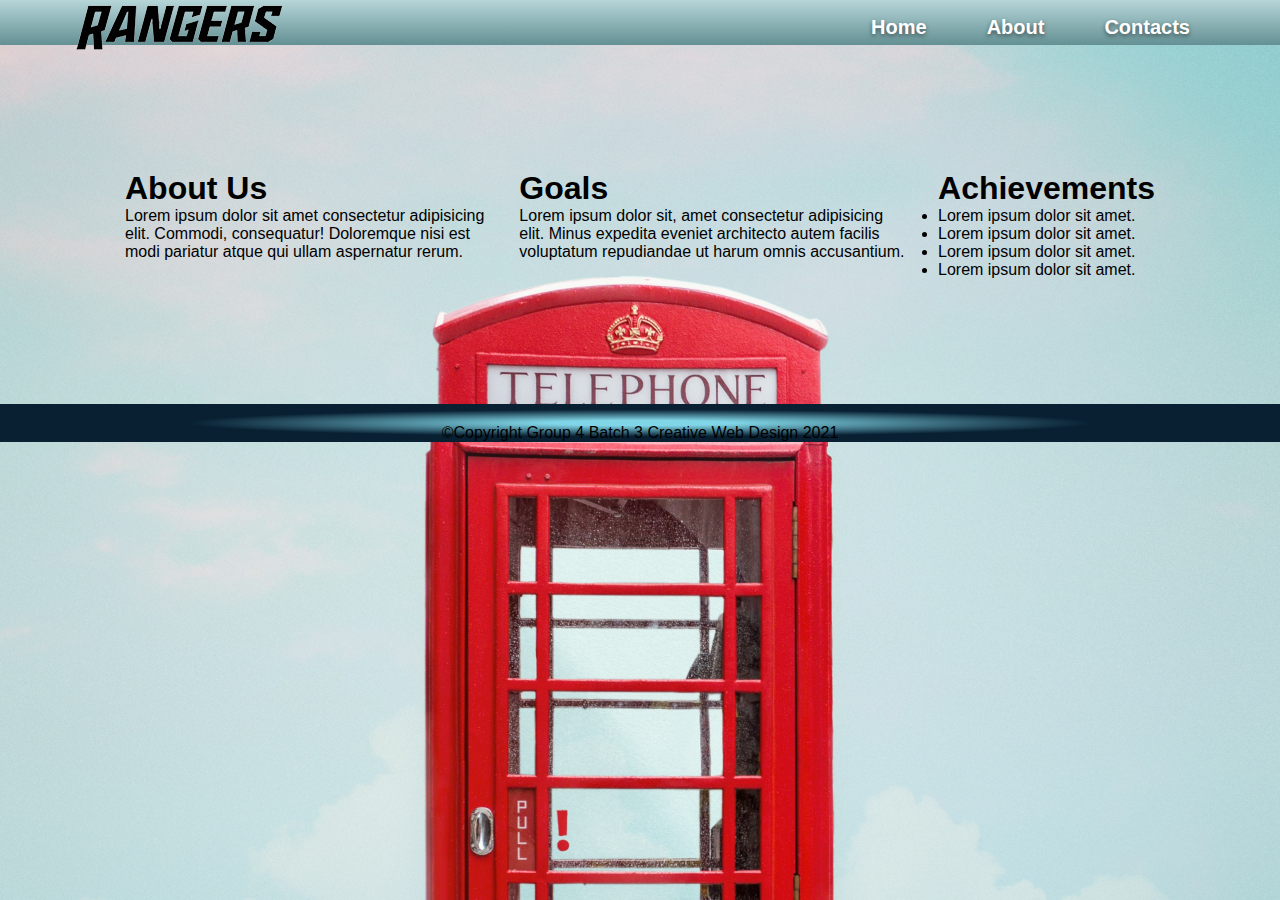
==== index.html @ 89c2c1b7 "Update index.html" ====
<!DOCTYPE html>
<html lang="en">
<head>
    <meta charset="UTF-8">
    <meta http-equiv="X-UA-Compatible" content="IE=edge">
    <meta name="viewport" content="width=device-width, initial-scale=1.0">
    <link href="https://cdn.jsdelivr.net/npm/bootstrap@5.1.3/dist/css/bootstrap.min.css" rel="stylesheet" integrity="sha384-1BmE4kWBq78iYhFldvKuhfTAU6auU8tT94WrHftjDbrCEXSU1oBoqyl2QvZ6jIW3" crossorigin="anonymous">
    <script src="https://cdn.jsdelivr.net/npm/bootstrap@5.1.3/dist/js/bootstrap.bundle.min.js" integrity="sha384-ka7Sk0Gln4gmtz2MlQnikT1wXgYsOg+OMhuP+IlRH9sENBO0LRn5q+8nbTov4+1p" crossorigin="anonymous"></script>
    <link rel="stylesheet" href="./Ej/css/proposal.css">
    <link rel="stylesheet" href="https://cdnjs.cloudflare.com/ajax/libs/font-awesome/6.0.0-beta2/css/all.min.css" integrity="sha512-YWzhKL2whUzgiheMoBFwW8CKV4qpHQAEuvilg9FAn5VJUDwKZZxkJNuGM4XkWuk94WCrrwslk8yWNGmY1EduTA==" crossorigin="anonymous" referrerpolicy="no-referrer" />
    <title>About Page</title>
</head>
<body>
    <nav id="navbar">
        <h1 class="logo">
            <i><img src="../Ej/image/rangers.png" alt=""></i>
        </h1>
        <ul id="nav">
            <li><a href="#" url(./Kim/index.html)>Home</a></li>
            <li><a href="#" url(./BryanDC/index.html)>About</a></li>
            <li><a href="#">Contacts</a></li>
        </ul>
    </nav>
    <!-- end of navbar -->
<!-- content -->
<section class="content">
    <div>
    <h1>About Us</h1>
    <p>Lorem ipsum dolor sit amet consectetur adipisicing elit. Commodi, consequatur! Doloremque nisi est modi pariatur atque qui ullam aspernatur rerum.</p>
</div>
<div>
    <h1>Goals</h1>
    <p>Lorem ipsum dolor sit, amet consectetur adipisicing elit. Minus expedita eveniet architecto autem facilis voluptatum repudiandae ut harum omnis accusantium.</p>
</div>
<div>
    <h1>Achievements</h1>
   <ul>
       <li>Lorem ipsum dolor sit amet.</li>
       <li>Lorem ipsum dolor sit amet.</li>
       <li>Lorem ipsum dolor sit amet.</li>
       <li>Lorem ipsum dolor sit amet.</li>
        
       
   </ul>
</div>
</section>

   <!--  -->
    <footer>
        <div>
            <p>&copy;Copyright Group 4 Batch 3 Creative Web Design 2021</p>
        </div>
    </footer>
</body>
</html>
---- Ej/css/proposal.css ----
/* global settings */
* {
    margin: 0;
    padding: 0;
    box-sizing: border-box;
  }
  
  body {
    font-family: "Segoe UI", Tahoma, Geneva, Verdana, sans-serif;
    background: url(/Ej/image/payphone.jpg) no-repeat center center/cover;
  }
  
  a {
    text-decoration: none;
  }
  
  #navbar {
    display: flex;
    position: sticky;
    justify-content: space-between;
    background-image: linear-gradient(#b6d6d8, #649094);
    padding: 0px 60px;
  }
  
  #navbar ul {
    display: flex;
    align-items: center;
    list-style: none;
    font-size: 20px;
    padding-top: 10px; ;
  }
  
  #navbar ul li a {
    padding: 10% 30px 0;
    color: #fff;
    text-shadow: 0 2px 4px rgba(0, 0, 0, 0.5);
    font-weight: 600;
  }
  
  .logo {
    height: 45px;
  }
  
  #navbar ul li a:hover,
  a:active {
    color: #af232b;
    font-size: 110%;
  }
  /* end of navbar */

  /* popup hover */
  .popup {
    width: 110px;
    height: 28px;
    font-size: 17px;
    text-align: center;
    position: relative;
    display: inline-block;
    cursor: pointer;
    -webkit-user-select: none;
    -moz-user-select: none;
    -ms-user-select: none;
    user-select: none;
    border: none;
    border-radius: 20px;
    background-image: linear-gradient(
      to bottom right,
      #649094 40%,
      rgb(156, 223, 240)
    );
    transition: transform 0.25s;
  }
  
  .popup:hover {
    background-image: linear-gradient(#226268, #649094);
    transform: translateY(0.25rem);
  }
  
  .popup .popuptext,
  .popup .popuptext2,
  .popup .popuptext3 {
    visibility: hidden;
    text-align: center;
    border-radius: 6px;
    padding: 50px 50px;
    position: absolute;
    z-index: 1;
    left: -120%;
  }
  
  .popup .popuptext .icons1,
  .popup .popuptext2 .icons2,
  .popup .popuptext3 .icons3 {
    width: 280px;
    height: 50px;
    display: flex;
    flex-direction: row;
    justify-content: space-around;
    padding-top: 8px;
    background-color: #c9ccd5;
    border-radius: 3rem;
  }
  
  .popup .popuptext .icons1:after,
  .popup .popuptext2 .icons2:after,
  .popup .popuptext3 .icons3:after {
    content: "";
    position: absolute;
    bottom: 66%;
    left: 50%;
    margin-left: -5px;
    border-width: 9px;
    border-style: solid;
    border-color: transparent transparent #c9ccd5;
  }
  
  .popup .show {
    visibility: visible;
    -webkit-animation: fadeIn 1s;
    animation: fadeIn 1s;
  }
  
  @-webkit-keyframes fadeIn {
    from {
      opacity: 0;
    }
    to {
      opacity: 1;
    }
  }
  
  @keyframes fadeIn {
    from {
      opacity: 0;
    }
    to {
      opacity: 1;
    }
  }
  
  /* popout hover effect */
  .drop {
    position: relative;
    display: inline-block;
  }
  
  .drop .list {
    visibility: hidden;
    width: 158px;
    background-color: #c9ccd5;
    color: #333;
    text-align: center;
    padding: 5px 0;
    border-radius: 6px;
    padding: 5px 0;
    position: absolute;
    z-index: 1;
    top: 150%;
    left: 50%;
    margin-left: -60px;
  }
  
  .drop .list2 {
    visibility: hidden;
    width: 235px;
    background-color: #c9ccd5;
    color: #333;
    text-align: center;
    padding: 5px 0;
    border-radius: 6px;
    padding: 5px 0;
    position: absolute;
    z-index: 1;
    top: 149%;
    left: 50%;
    margin-left: -60px;
  }
  
  .drop:hover .list::after {
    content: "";
    position: absolute;
    bottom: 100%;
    left: 50%;
    margin-left: -25px;
    border-width: 7px;
    border-style: solid;
    border-color: transparent transparent #c9ccd5;
  }
  
  .drop:hover .list2:after {
    content: "";
    position: absolute;
    bottom: 100%;
    left: 50%;
    margin-left: -64px;
    border-width: 7px;
    border-style: solid;
    border-color: transparent transparent #c9ccd5;
  }
  
  .drop:hover .list,
  .drop:hover .list2 {
    visibility: visible;
  }
  /* end of popout hover effect */

  /* content */
  .content{
    display: flex;
    align-content: center;
    justify-content: center;
    padding: 125px;
  }
  .content p{
    padding-right: 30px;
  }
  ul .btn{
    list-style: none;
    color: #fff;
  }

  /* padding for gmail icon */
  .gmail {
    padding: 0 5px 4px 0;
  }
  
  /* footer */
  footer {
    background: radial-gradient(#80d6e7 10%, #082032 50%);
    overflow: auto;
    text-align: center;
    color: #000;
    padding-top: 20px;
  }
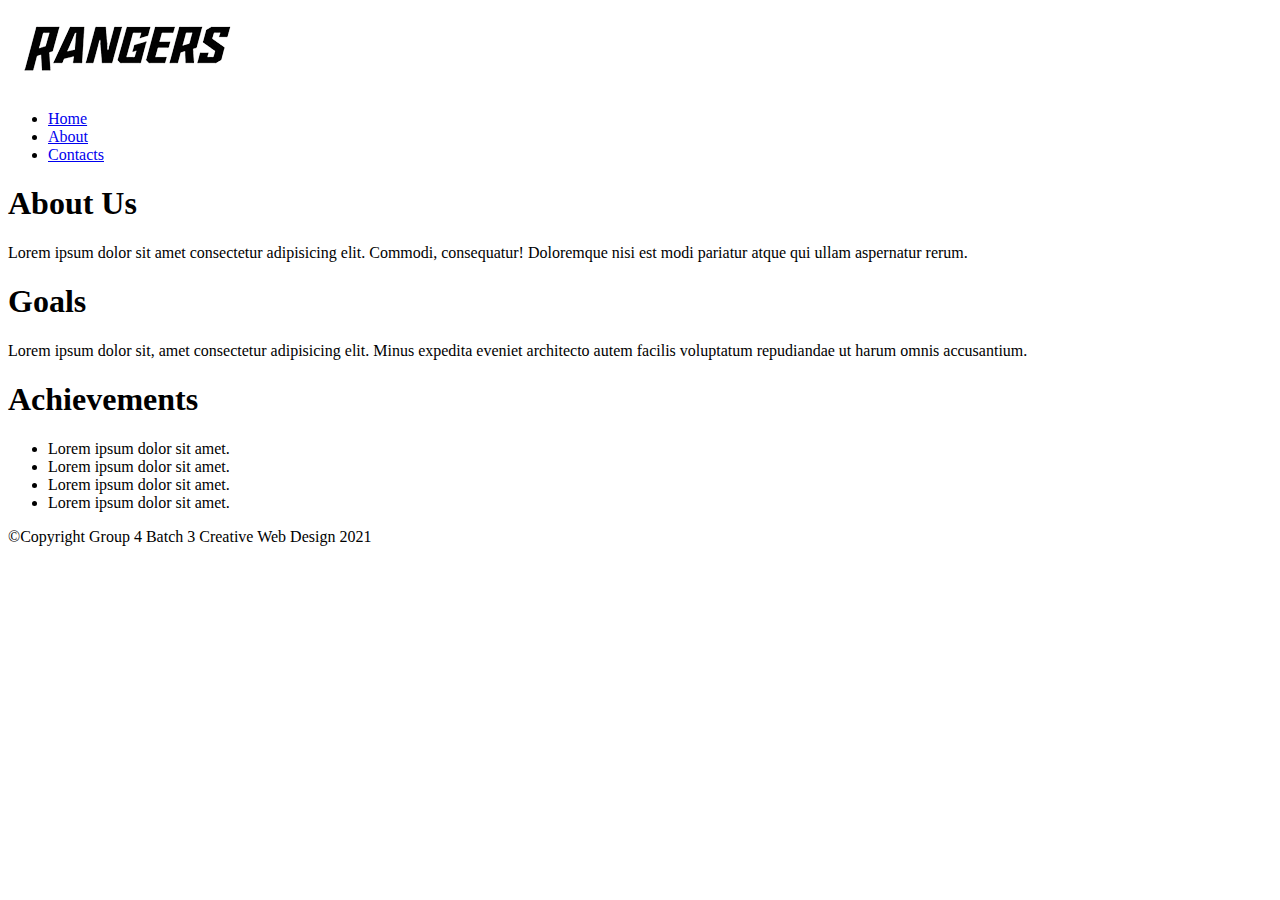
==== commit 5f064eb1: "Update index.html" ====
--- a/index.html
+++ b/index.html
@@ -6,7 +6,7 @@
     <meta name="viewport" content="width=device-width, initial-scale=1.0">
     <link href="https://cdn.jsdelivr.net/npm/bootstrap@5.1.3/dist/css/bootstrap.min.css" rel="stylesheet" integrity="sha384-1BmE4kWBq78iYhFldvKuhfTAU6auU8tT94WrHftjDbrCEXSU1oBoqyl2QvZ6jIW3" crossorigin="anonymous">
     <script src="https://cdn.jsdelivr.net/npm/bootstrap@5.1.3/dist/js/bootstrap.bundle.min.js" integrity="sha384-ka7Sk0Gln4gmtz2MlQnikT1wXgYsOg+OMhuP+IlRH9sENBO0LRn5q+8nbTov4+1p" crossorigin="anonymous"></script>
-    <link rel="stylesheet" href="./Ej/css/proposal.css">
+    <link rel="stylesheet" href="/Ej/..css/proposal.css">
     <link rel="stylesheet" href="https://cdnjs.cloudflare.com/ajax/libs/font-awesome/6.0.0-beta2/css/all.min.css" integrity="sha512-YWzhKL2whUzgiheMoBFwW8CKV4qpHQAEuvilg9FAn5VJUDwKZZxkJNuGM4XkWuk94WCrrwslk8yWNGmY1EduTA==" crossorigin="anonymous" referrerpolicy="no-referrer" />
     <title>About Page</title>
 </head>
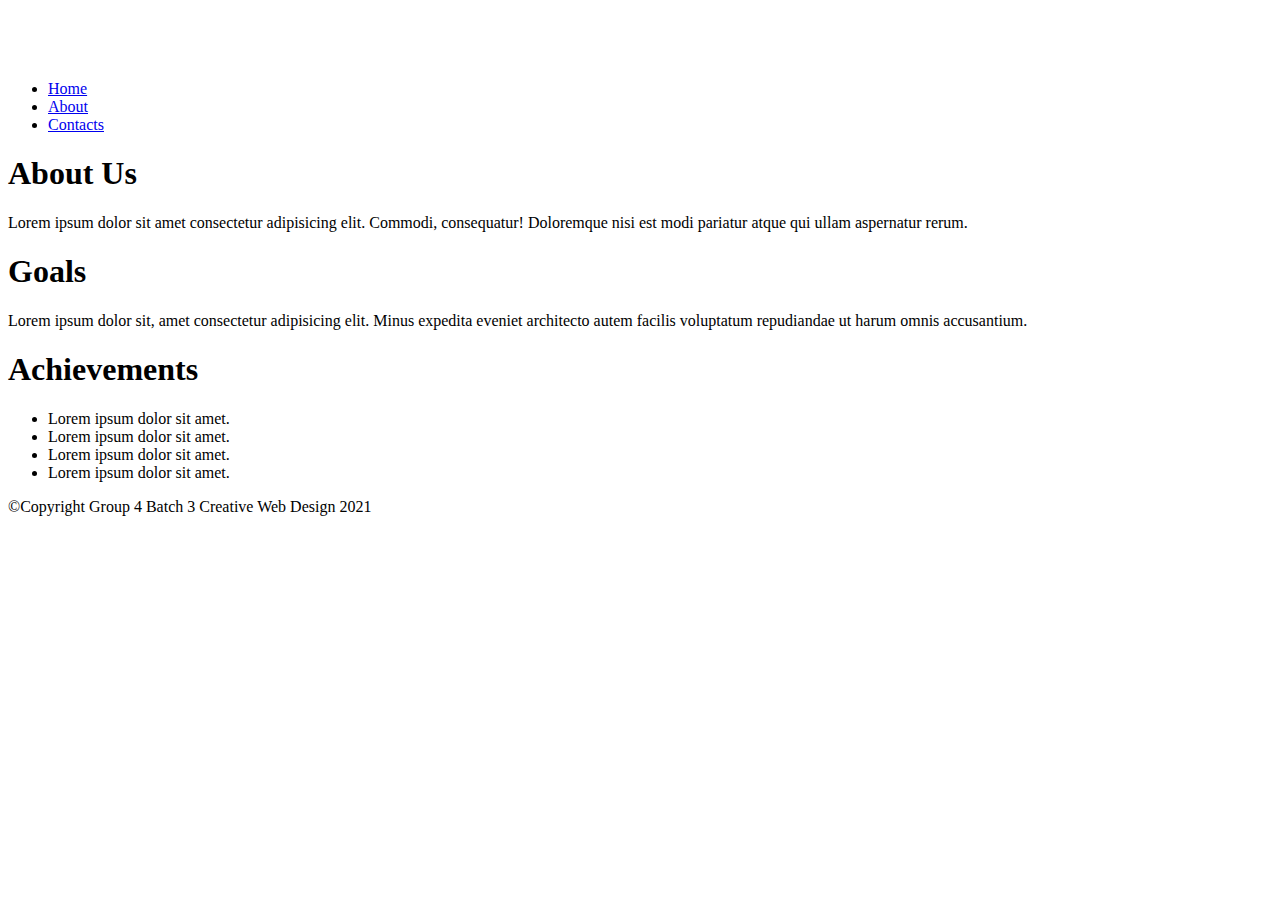
==== commit fc761887: "Add files via upload" ====
--- a/index.html
+++ b/index.html
@@ -6,18 +6,18 @@
     <meta name="viewport" content="width=device-width, initial-scale=1.0">
     <link href="https://cdn.jsdelivr.net/npm/bootstrap@5.1.3/dist/css/bootstrap.min.css" rel="stylesheet" integrity="sha384-1BmE4kWBq78iYhFldvKuhfTAU6auU8tT94WrHftjDbrCEXSU1oBoqyl2QvZ6jIW3" crossorigin="anonymous">
     <script src="https://cdn.jsdelivr.net/npm/bootstrap@5.1.3/dist/js/bootstrap.bundle.min.js" integrity="sha384-ka7Sk0Gln4gmtz2MlQnikT1wXgYsOg+OMhuP+IlRH9sENBO0LRn5q+8nbTov4+1p" crossorigin="anonymous"></script>
-    <link rel="stylesheet" href="/Ej/..css/proposal.css">
+    <link rel="stylesheet" href="/Ej/css/proposal.css">
     <link rel="stylesheet" href="https://cdnjs.cloudflare.com/ajax/libs/font-awesome/6.0.0-beta2/css/all.min.css" integrity="sha512-YWzhKL2whUzgiheMoBFwW8CKV4qpHQAEuvilg9FAn5VJUDwKZZxkJNuGM4XkWuk94WCrrwslk8yWNGmY1EduTA==" crossorigin="anonymous" referrerpolicy="no-referrer" />
     <title>About Page</title>
 </head>
 <body>
     <nav id="navbar">
         <h1 class="logo">
-            <i><img src="../Ej/image/rangers.png" alt=""></i>
+            <i><img src="/Ej/image/rangers.png" alt=""></i>
         </h1>
         <ul id="nav">
-            <li><a href="#" url(./Kim/index.html)>Home</a></li>
-            <li><a href="#" url(./BryanDC/index.html)>About</a></li>
+            <li><a href="#" url()>Home</a></li>
+            <li><a href="#">About</a></li>
             <li><a href="#">Contacts</a></li>
         </ul>
     </nav>
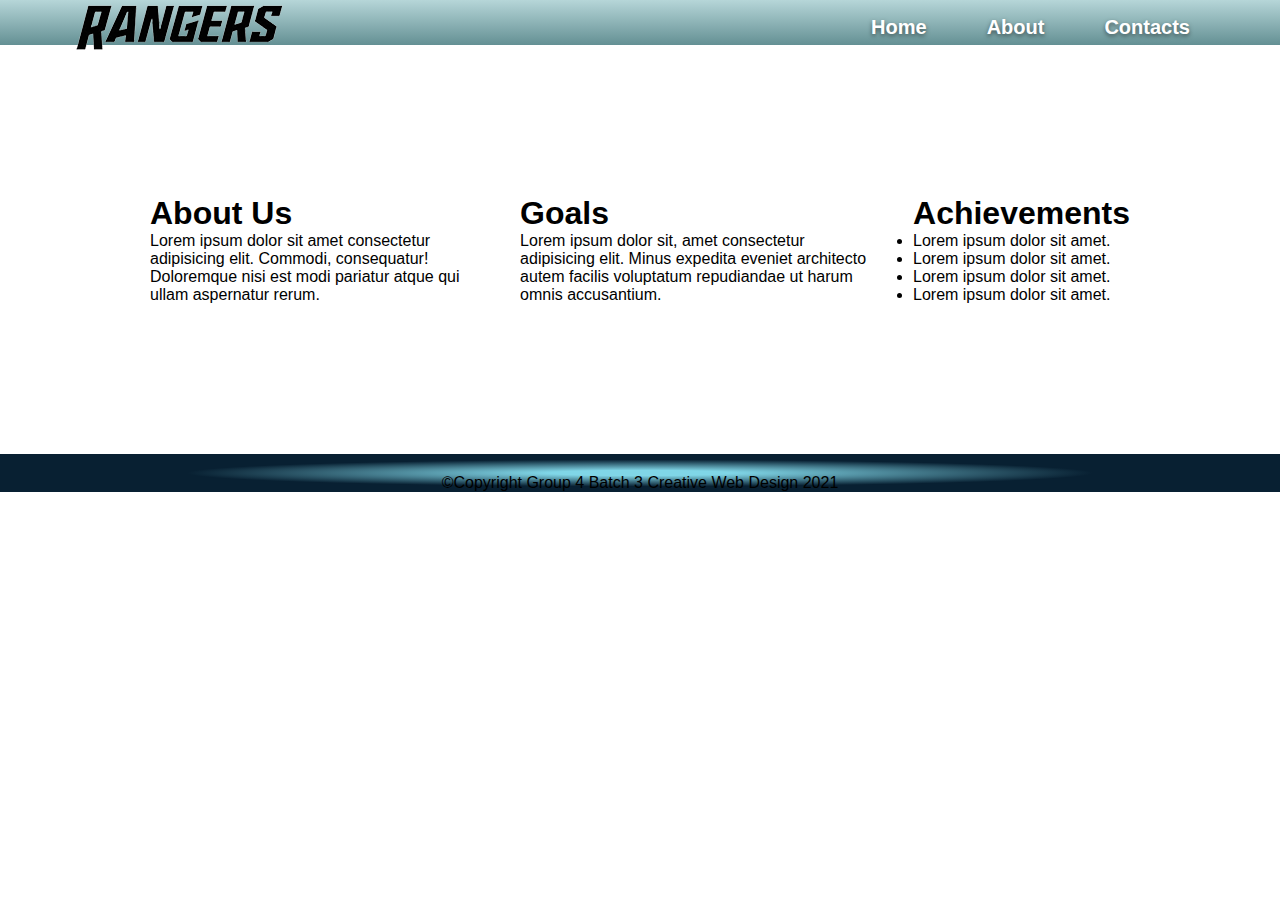
==== commit 6b0c5505: "Update index.html" ====
--- a/index.html
+++ b/index.html
@@ -6,14 +6,14 @@
     <meta name="viewport" content="width=device-width, initial-scale=1.0">
     <link href="https://cdn.jsdelivr.net/npm/bootstrap@5.1.3/dist/css/bootstrap.min.css" rel="stylesheet" integrity="sha384-1BmE4kWBq78iYhFldvKuhfTAU6auU8tT94WrHftjDbrCEXSU1oBoqyl2QvZ6jIW3" crossorigin="anonymous">
     <script src="https://cdn.jsdelivr.net/npm/bootstrap@5.1.3/dist/js/bootstrap.bundle.min.js" integrity="sha384-ka7Sk0Gln4gmtz2MlQnikT1wXgYsOg+OMhuP+IlRH9sENBO0LRn5q+8nbTov4+1p" crossorigin="anonymous"></script>
-    <link rel="stylesheet" href="/Ej/css/proposal.css">
+    <link rel="stylesheet" href="ej/css/proposal.css">
     <link rel="stylesheet" href="https://cdnjs.cloudflare.com/ajax/libs/font-awesome/6.0.0-beta2/css/all.min.css" integrity="sha512-YWzhKL2whUzgiheMoBFwW8CKV4qpHQAEuvilg9FAn5VJUDwKZZxkJNuGM4XkWuk94WCrrwslk8yWNGmY1EduTA==" crossorigin="anonymous" referrerpolicy="no-referrer" />
     <title>About Page</title>
 </head>
 <body>
     <nav id="navbar">
         <h1 class="logo">
-            <i><img src="/Ej/image/rangers.png" alt=""></i>
+            <i><img src="ej/image/rangers.png" alt=""></i>
         </h1>
         <ul id="nav">
             <li><a href="#" url()>Home</a></li>
--- a/ej/css/proposal.css
+++ b/ej/css/proposal.css
@@ -0,0 +1,234 @@
+/* global settings */
+* {
+    margin: 0;
+    padding: 0;
+    box-sizing: border-box;
+  }
+  
+  body {
+    font-family: "Segoe UI", Tahoma, Geneva, Verdana, sans-serif;
+    background: url(/Ej/image/payphone.jpg) no-repeat center center/cover;
+  }
+  
+  a {
+    text-decoration: none;
+  }
+  
+  #navbar {
+    display: flex;
+    position: sticky;
+    justify-content: space-between;
+    background-image: linear-gradient(#b6d6d8, #649094);
+    padding: 0px 60px;
+  }
+  
+  #navbar ul {
+    display: flex;
+    align-items: center;
+    list-style: none;
+    font-size: 20px;
+    padding-top: 10px; ;
+  }
+  
+  #navbar ul li a {
+    padding: 10% 30px 0;
+    color: #fff;
+    text-shadow: 0 2px 4px rgba(0, 0, 0, 0.5);
+    font-weight: 600;
+  }
+  
+  .logo {
+    height: 45px;
+  }
+  
+  #navbar ul li a:hover,
+  a:active {
+    color: #af232b;
+    font-size: 110%;
+  }
+  /* end of navbar */
+
+  /* popup hover */
+  .popup {
+    width: 110px;
+    height: 28px;
+    font-size: 17px;
+    text-align: center;
+    position: relative;
+    display: inline-block;
+    cursor: pointer;
+    -webkit-user-select: none;
+    -moz-user-select: none;
+    -ms-user-select: none;
+    user-select: none;
+    border: none;
+    border-radius: 20px;
+    background-image: linear-gradient(
+      to bottom right,
+      #649094 40%,
+      rgb(156, 223, 240)
+    );
+    transition: transform 0.25s;
+  }
+  
+  .popup:hover {
+    background-image: linear-gradient(#226268, #649094);
+    transform: translateY(0.25rem);
+  }
+  
+  .popup .popuptext,
+  .popup .popuptext2,
+  .popup .popuptext3 {
+    visibility: hidden;
+    text-align: center;
+    border-radius: 6px;
+    padding: 50px 50px;
+    position: absolute;
+    z-index: 1;
+    left: -120%;
+  }
+  
+  .popup .popuptext .icons1,
+  .popup .popuptext2 .icons2,
+  .popup .popuptext3 .icons3 {
+    width: 280px;
+    height: 50px;
+    display: flex;
+    flex-direction: row;
+    justify-content: space-around;
+    padding-top: 8px;
+    background-color: #c9ccd5;
+    border-radius: 3rem;
+  }
+  
+  .popup .popuptext .icons1:after,
+  .popup .popuptext2 .icons2:after,
+  .popup .popuptext3 .icons3:after {
+    content: "";
+    position: absolute;
+    bottom: 66%;
+    left: 50%;
+    margin-left: -5px;
+    border-width: 9px;
+    border-style: solid;
+    border-color: transparent transparent #c9ccd5;
+  }
+  
+  .popup .show {
+    visibility: visible;
+    -webkit-animation: fadeIn 1s;
+    animation: fadeIn 1s;
+  }
+  
+  @-webkit-keyframes fadeIn {
+    from {
+      opacity: 0;
+    }
+    to {
+      opacity: 1;
+    }
+  }
+  
+  @keyframes fadeIn {
+    from {
+      opacity: 0;
+    }
+    to {
+      opacity: 1;
+    }
+  }
+  
+  /* popout hover effect */
+  .drop {
+    position: relative;
+    display: inline-block;
+  }
+  
+  .drop .list {
+    visibility: hidden;
+    width: 158px;
+    background-color: #c9ccd5;
+    color: #333;
+    text-align: center;
+    padding: 5px 0;
+    border-radius: 6px;
+    padding: 5px 0;
+    position: absolute;
+    z-index: 1;
+    top: 150%;
+    left: 50%;
+    margin-left: -60px;
+  }
+  
+  .drop .list2 {
+    visibility: hidden;
+    width: 235px;
+    background-color: #c9ccd5;
+    color: #333;
+    text-align: center;
+    padding: 5px 0;
+    border-radius: 6px;
+    padding: 5px 0;
+    position: absolute;
+    z-index: 1;
+    top: 149%;
+    left: 50%;
+    margin-left: -60px;
+  }
+  
+  .drop:hover .list::after {
+    content: "";
+    position: absolute;
+    bottom: 100%;
+    left: 50%;
+    margin-left: -25px;
+    border-width: 7px;
+    border-style: solid;
+    border-color: transparent transparent #c9ccd5;
+  }
+  
+  .drop:hover .list2:after {
+    content: "";
+    position: absolute;
+    bottom: 100%;
+    left: 50%;
+    margin-left: -64px;
+    border-width: 7px;
+    border-style: solid;
+    border-color: transparent transparent #c9ccd5;
+  }
+  
+  .drop:hover .list,
+  .drop:hover .list2 {
+    visibility: visible;
+  }
+  /* end of popout hover effect */
+
+  /* content */
+  .content{
+    display: flex;
+    align-content: center;
+    justify-content: center;
+    padding: 150px;
+  }
+  .content p{
+    padding-right: 30px;
+  }
+  ul .btn{
+    list-style: none;
+    color: #fff;
+  }
+
+  /* padding for gmail icon */
+  .gmail {
+    padding: 0 5px 4px 0;
+  }
+  
+  /* footer */
+  footer {
+    background: radial-gradient(#80d6e7 10%, #082032 50%);
+    overflow: auto;
+    text-align: center;
+    color: #000;
+    padding-top: 20px;
+  }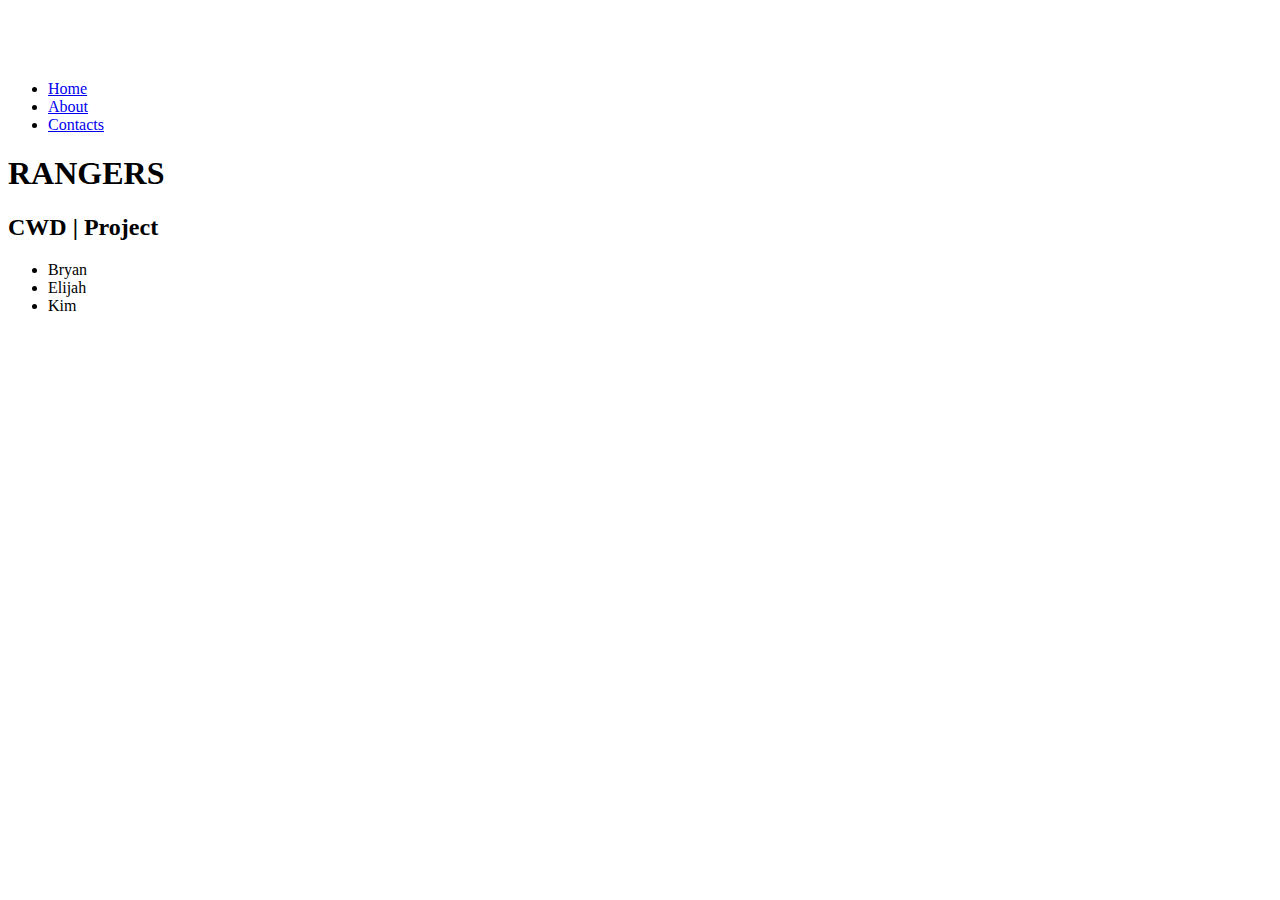
==== commit 247f44d3: "Add files via upload" ====
--- a/index.html
+++ b/index.html
@@ -1,55 +1,43 @@
-<!DOCTYPE html>
-<html lang="en">
-<head>
-    <meta charset="UTF-8">
-    <meta http-equiv="X-UA-Compatible" content="IE=edge">
-    <meta name="viewport" content="width=device-width, initial-scale=1.0">
-    <link href="https://cdn.jsdelivr.net/npm/bootstrap@5.1.3/dist/css/bootstrap.min.css" rel="stylesheet" integrity="sha384-1BmE4kWBq78iYhFldvKuhfTAU6auU8tT94WrHftjDbrCEXSU1oBoqyl2QvZ6jIW3" crossorigin="anonymous">
-    <script src="https://cdn.jsdelivr.net/npm/bootstrap@5.1.3/dist/js/bootstrap.bundle.min.js" integrity="sha384-ka7Sk0Gln4gmtz2MlQnikT1wXgYsOg+OMhuP+IlRH9sENBO0LRn5q+8nbTov4+1p" crossorigin="anonymous"></script>
-    <link rel="stylesheet" href="ej/css/proposal.css">
-    <link rel="stylesheet" href="https://cdnjs.cloudflare.com/ajax/libs/font-awesome/6.0.0-beta2/css/all.min.css" integrity="sha512-YWzhKL2whUzgiheMoBFwW8CKV4qpHQAEuvilg9FAn5VJUDwKZZxkJNuGM4XkWuk94WCrrwslk8yWNGmY1EduTA==" crossorigin="anonymous" referrerpolicy="no-referrer" />
-    <title>About Page</title>
-</head>
-<body>
-    <nav id="navbar">
-        <h1 class="logo">
-            <i><img src="ej/image/rangers.png" alt=""></i>
-        </h1>
-        <ul id="nav">
-            <li><a href="#" url()>Home</a></li>
-            <li><a href="#">About</a></li>
-            <li><a href="#">Contacts</a></li>
-        </ul>
-    </nav>
-    <!-- end of navbar -->
-<!-- content -->
-<section class="content">
-    <div>
-    <h1>About Us</h1>
-    <p>Lorem ipsum dolor sit amet consectetur adipisicing elit. Commodi, consequatur! Doloremque nisi est modi pariatur atque qui ullam aspernatur rerum.</p>
-</div>
-<div>
-    <h1>Goals</h1>
-    <p>Lorem ipsum dolor sit, amet consectetur adipisicing elit. Minus expedita eveniet architecto autem facilis voluptatum repudiandae ut harum omnis accusantium.</p>
-</div>
-<div>
-    <h1>Achievements</h1>
-   <ul>
-       <li>Lorem ipsum dolor sit amet.</li>
-       <li>Lorem ipsum dolor sit amet.</li>
-       <li>Lorem ipsum dolor sit amet.</li>
-       <li>Lorem ipsum dolor sit amet.</li>
-        
-       
-   </ul>
-</div>
-</section>
-
-   <!--  -->
-    <footer>
-        <div>
-            <p>&copy;Copyright Group 4 Batch 3 Creative Web Design 2021</p>
-        </div>
-    </footer>
-</body>
-</html>
+<!DOCTYPE html>
+<html lang="en">
+<head>
+    <meta charset="UTF-8">
+    <meta http-equiv="X-UA-Compatible" content="IE=edge">
+    <meta name="viewport" content="width=device-width, initial-scale=1.0">
+    <link rel="stylesheet" href="/css/portfolio.css">
+    <link rel="stylesheet" href="https://cdnjs.cloudflare.com/ajax/libs/animate.css/4.1.1/animate.min.css"/>
+    <title>Portfolio</title>
+</head>
+<body>
+    <nav id="navbar">
+        <h1 class="logo">
+            <i><img class="pranger" src="/images/nav-logo.png" alt=""></i>
+        </h1>
+        <ul id="nav">
+            <li><a href="#">Home</a></li>
+            <li><a href="#">About</a></li>
+            <li><a href="#">Contacts</a></li>
+        </ul>
+    </nav>
+    <!-- end of navbar -->
+
+    <!-- Section Area -->
+    <section id="l-section">
+        <div class="p-container">
+            <div class="first-content">
+                <h1 class="r-logo">RANGERS</h1>
+                <h2 class="g-name">CWD | Project</h2>
+            </div>
+            <div class="sec-content">
+                <ul class="m-names">
+                    <li>Bryan</li>
+                    <li>Elijah</li>
+                    <li>Kim</li>
+                </ul>
+            </div>
+        </div>
+    </section>
+    
+    <!-- End of Section -->
+</body>
+</html>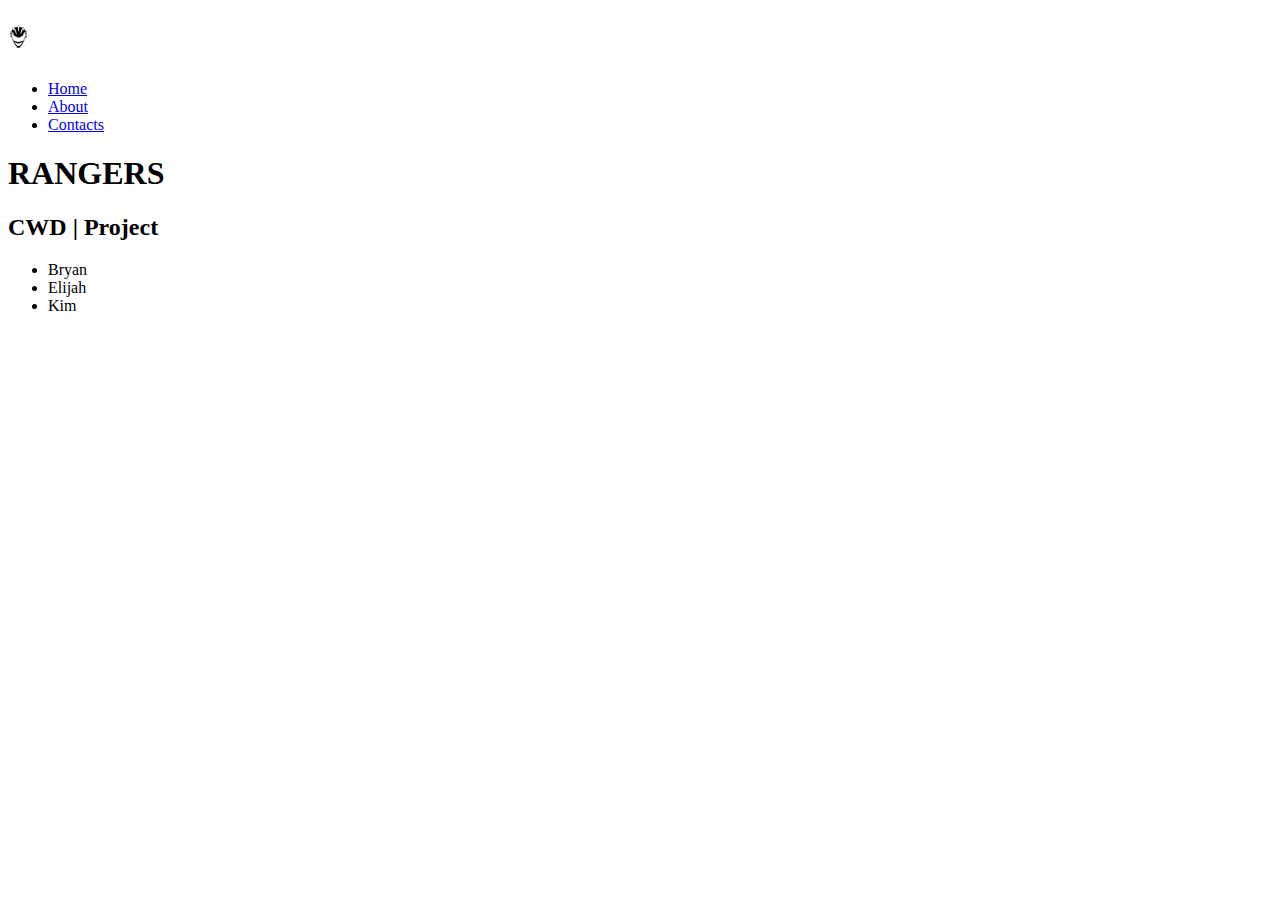
==== commit 9255bd8f: "Update index.html" ====
--- a/index.html
+++ b/index.html
@@ -11,12 +11,12 @@
 <body>
     <nav id="navbar">
         <h1 class="logo">
-            <i><img class="pranger" src="/images/nav-logo.png" alt=""></i>
+            <i><img class="pranger" src="Kim/images/nav-logo.png" alt=""></i>
         </h1>
         <ul id="nav">
-            <li><a href="#">Home</a></li>
-            <li><a href="#">About</a></li>
-            <li><a href="#">Contacts</a></li>
+            <li><a href="index.html">Home</a></li>
+            <li><a href="ej/index.html">About</a></li>
+            <li><a href="BryanDC/index.html">Contacts</a></li>
         </ul>
     </nav>
     <!-- end of navbar -->
@@ -40,4 +40,4 @@
     
     <!-- End of Section -->
 </body>
-</html>+</html>
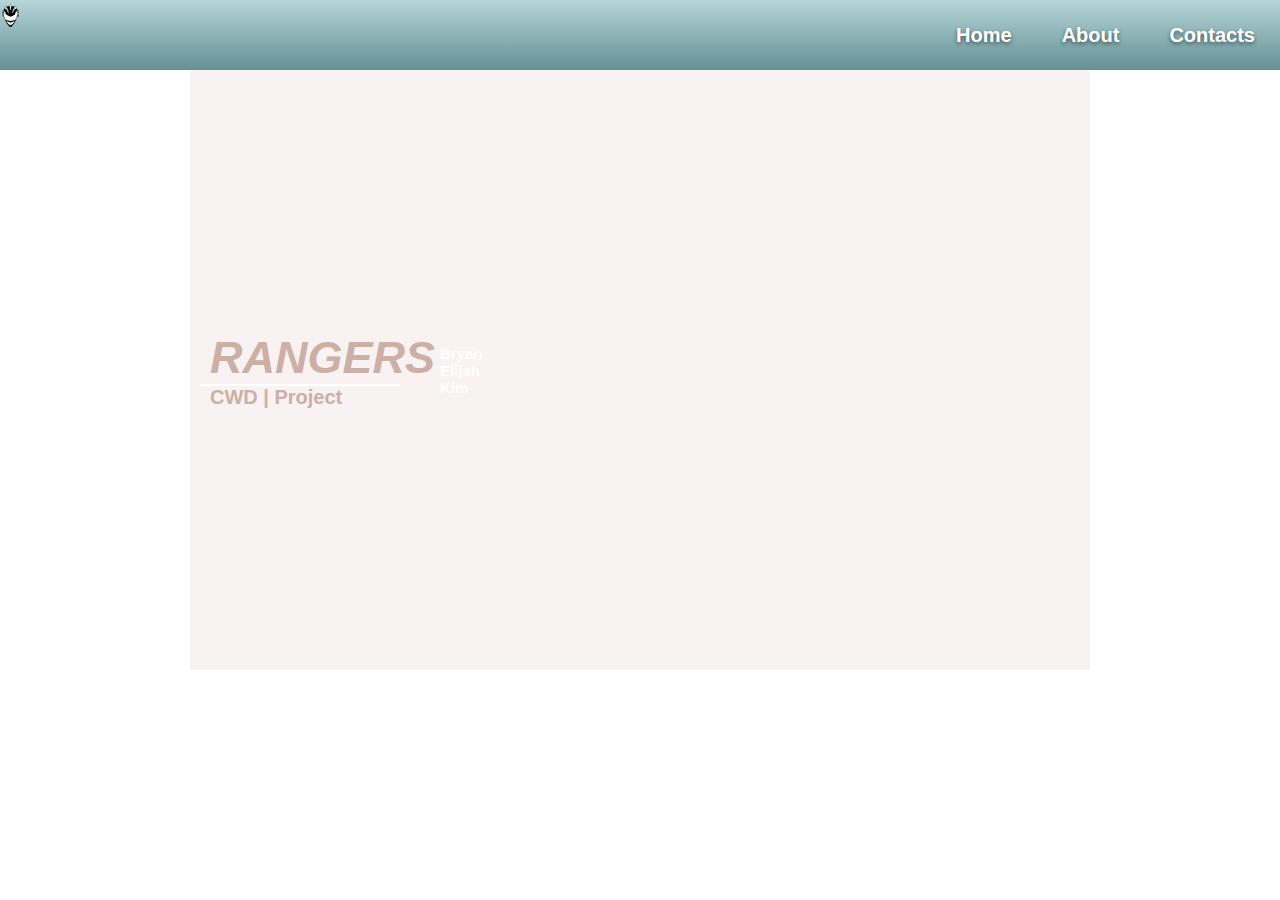
==== commit 67cb4a1e: "Update index.html" ====
--- a/index.html
+++ b/index.html
@@ -4,7 +4,7 @@
     <meta charset="UTF-8">
     <meta http-equiv="X-UA-Compatible" content="IE=edge">
     <meta name="viewport" content="width=device-width, initial-scale=1.0">
-    <link rel="stylesheet" href="/css/portfolio.css">
+    <link rel="stylesheet" href="Kim/css/portfolio.css">
     <link rel="stylesheet" href="https://cdnjs.cloudflare.com/ajax/libs/animate.css/4.1.1/animate.min.css"/>
     <title>Portfolio</title>
 </head>
--- a/Kim/css/portfolio.css
+++ b/Kim/css/portfolio.css
@@ -0,0 +1,121 @@
+/* global settings */
+* {
+    margin: 0;
+    padding: 0;
+    box-sizing: border-box;
+}
+
+body {
+    font-family: 'Segoe UI', Tahoma, Geneva, Verdana, sans-serif;
+}
+
+a {
+    text-decoration: none;
+}
+
+#navbar {
+    display: flex;
+    position: sticky;
+    top: 0;
+    justify-content: space-between;
+    background-image: linear-gradient(#b6d6d8, #649094);
+    /* padding: 10px 50px; */
+}
+
+#navbar ul {
+    display: flex;
+    align-items: center;
+    list-style: none;
+    font-size: 20px;
+}
+
+#navbar ul li a {
+    padding: 20px;
+    margin: 0 0.25em;
+    color: #fff;
+    text-shadow: 0 2px 4px rgba(0,0,0,.5);
+    font-weight: 600;
+    line-height: 10px;
+}
+
+.logo {
+    height: 70px;
+}
+
+#navbar ul li a:hover {
+    color: #af232b;
+}
+/* end of navbar */
+
+/* Section setting */
+
+#l-section {
+    display: flex;
+    height: 600px;
+    background: url("/images/telephone.jpg") no-repeat center center/cover;
+}
+
+#l-section .p-container {
+    display: flex;
+    margin: 0 auto;
+    width: 900px;
+    background-color: rgba(221, 190, 190, 0.2);
+}
+
+.p-container .first-content ul li {
+    list-style: none;
+    font-size: 20px;
+}
+
+.p-container .first-content {
+    display: flex;
+    flex-direction: column;
+    justify-content: center;
+}
+
+.first-content .r-logo {
+    width: 200px;
+    padding-left: 10px;
+    margin-left: 10px;
+    color:#CCAFA5;
+    font-size: 45px;
+    font-style: italic;
+    font-weight: 900;
+    border-bottom: 2px solid #fff;
+}
+
+.first-content .g-name {
+    font-size: 20px;
+    color:#CCAFA5;
+    padding-left: 20px;
+}
+
+#l-section .sec-content{
+    display: flex;
+}
+
+.sec-content .m-names{
+    display: flex;
+    flex-direction: column;
+    justify-content: center;
+    list-style: none;
+    font-size: 15px;
+    color: #fff;
+    padding-top: 20px;
+    font-weight: 900;
+    margin-left: 40px;
+    margin-bottom: 20px;
+}
+
+/* pseudo class for li */
+.first-content .r-logo:hover{
+    color: #fff;
+} 
+.first-content .g-name:hover{
+    color: #fff;
+}
+.sec-content .m-names li:hover{
+    color: #CCAFA5;
+}
+
+/* End of Section */